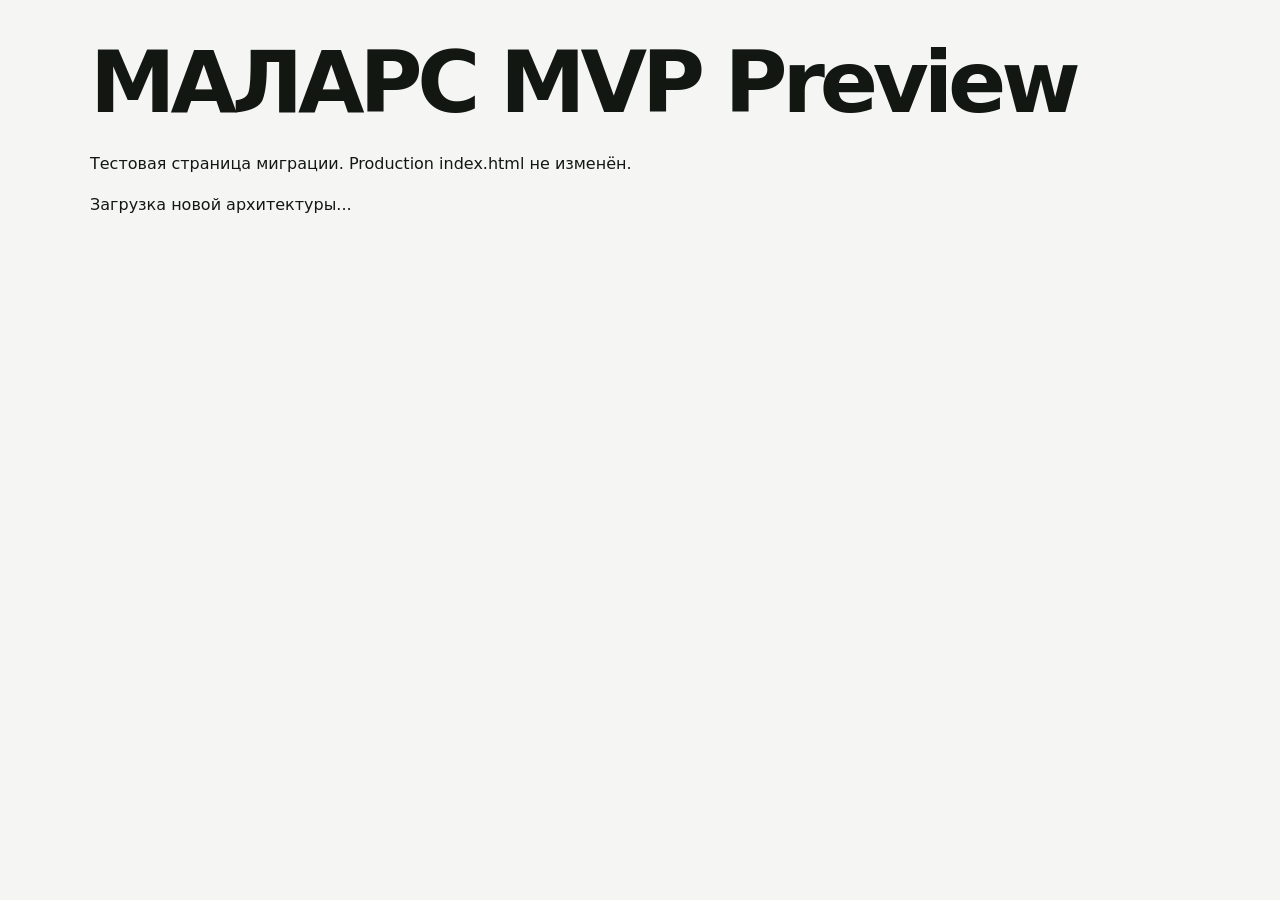
==== mvp-preview.html @ aaf5e593 "Create MVP preview shell for migration testing" ====
<!doctype html>
<html lang="ru">
<head>
<meta charset="utf-8">
<meta name="viewport" content="width=device-width, initial-scale=1">
<title>МАЛАРС MVP Preview</title>
<link rel="stylesheet" href="styles.css?v=mvp-preview">
</head>
<body>
<div class="container" style="padding:40px">
<h1>МАЛАРС MVP Preview</h1>
<p>Тестовая страница миграции. Production index.html не изменён.</p>
<div id="mvp-test-status">Загрузка новой архитектуры...</div>
</div>
<script src="script-mvp.js?v=20260904-mvp"></script>
</body>
</html>
---- styles.css ----
:root{
  --bg:#f5f6f3;
  --surface:#ffffff;
  --text:#131712;
  --muted:#626861;
  --line:#d9ddd7;
  --accent:#b8ff3b;
  --accent-strong:#9fe61d;
  --dark:#10140f;
  --dark-soft:#171d16;
  --radius:22px;
  --shadow:0 20px 50px rgba(15,20,15,.08);
}
*{box-sizing:border-box}
html{scroll-behavior:smooth}
body{
  margin:0;
  font-family:"Manrope",system-ui,-apple-system,BlinkMacSystemFont,"Segoe UI",sans-serif;
  background:var(--bg);
  color:var(--text);
  line-height:1.55;
}
a{color:inherit;text-decoration:none}
button,input,textarea{font:inherit}
.container{width:min(1180px,calc(100% - 40px));margin:0 auto}
.header{
  position:sticky;top:0;z-index:20;
  background:rgba(245,246,243,.88);
  backdrop-filter:blur(16px);
  border-bottom:1px solid rgba(19,23,18,.08)
}
.nav{height:78px;display:flex;align-items:center;gap:28px}
.brand{display:flex;align-items:center;gap:10px;font-weight:800;letter-spacing:.04em}
.brand-mark{
  display:grid;place-items:center;width:36px;height:36px;border-radius:11px;
  background:var(--dark);color:var(--accent);font-weight:800
}
.nav-links{display:flex;gap:26px;margin-left:auto;color:var(--muted);font-size:14px}
.nav-links a:hover{color:var(--text)}
.button{
  border:0;cursor:pointer;display:inline-flex;align-items:center;justify-content:center;
  min-height:52px;padding:0 24px;border-radius:14px;background:var(--accent);
  color:var(--dark);font-weight:800;transition:.2s ease
}
.button:hover{transform:translateY(-1px);background:var(--accent-strong)}
.button-small{min-height:44px;padding:0 18px;font-size:14px}
.button-outline{background:transparent;border:1px solid var(--line)}
.button-outline:hover{background:var(--surface)}
.button-ghost{background:transparent;border:1px solid rgba(19,23,18,.16)}
.button-ghost:hover{background:rgba(255,255,255,.55)}
.section{padding:96px 0}
.hero{padding-top:110px;padding-bottom:86px}
.hero-grid{display:grid;grid-template-columns:1.2fr .8fr;gap:68px;align-items:center}
.eyebrow{
  display:inline-flex;align-items:center;gap:8px;margin-bottom:18px;
  text-transform:uppercase;letter-spacing:.12em;font-weight:800;font-size:12px;color:#596055
}
.eyebrow:before{content:"";width:24px;height:2px;background:var(--accent-strong)}
h1,h2,h3,p{margin-top:0}
h1{font-size:clamp(48px,7vw,86px);line-height:.98;letter-spacing:-.06em;margin-bottom:28px}
h1 span{color:#5d655a}
.lead{font-size:20px;max-width:760px;color:var(--muted);margin-bottom:34px}
.hero-actions{display:flex;gap:12px;flex-wrap:wrap}
.hero-note{margin-top:28px;color:var(--muted);font-size:14px;max-width:620px}
.hero-card{
  background:var(--dark);color:white;border-radius:28px;padding:28px;box-shadow:var(--shadow)
}
.hero-card-title{font-size:14px;text-transform:uppercase;letter-spacing:.12em;color:#aeb7ac;margin-bottom:12px}
.step{display:grid;grid-template-columns:52px 1fr;gap:14px;padding:20px 0;border-bottom:1px solid rgba(255,255,255,.1)}
.step:last-child{border-bottom:0}
.step>span{width:42px;height:42px;border-radius:12px;background:var(--accent);color:var(--dark);display:grid;place-items:center;font-weight:800}
.step strong{display:block;margin:2px 0 6px}
.step small{color:#aeb7ac;font-size:13px}
.trust-strip{border-top:1px solid var(--line);border-bottom:1px solid var(--line);background:rgba(255,255,255,.45)}
.trust-grid{display:grid;grid-template-columns:repeat(3,1fr)}
.trust-grid>div{padding:26px 28px;border-right:1px solid var(--line)}
.trust-grid>div:last-child{border-right:0}
.trust-grid strong,.trust-grid span{display:block}
.trust-grid span{color:var(--muted);font-size:13px;margin-top:4px}
.section-heading{max-width:760px;margin-bottom:44px}
.section-heading h2,.split-copy h2,.final-box h2{font-size:clamp(34px,4.2vw,56px);line-height:1.05;letter-spacing:-.045em;margin-bottom:20px}
.section-heading p,.split-copy p{color:var(--muted);font-size:17px}
.cards{display:grid;grid-template-columns:repeat(2,1fr);gap:18px}
.card{background:var(--surface);border:1px solid var(--line);border-radius:var(--radius);padding:30px;min-height:240px}
.card-number{font-size:12px;font-weight:800;color:var(--muted);margin-bottom:44px}
.card h3{font-size:24px;margin-bottom:12px}
.card p{color:var(--muted);margin-bottom:0}
.section-dark{background:var(--dark);color:white}
.section-heading.light .eyebrow{color:#aeb7ac}
.section-heading.light h2{color:white}
.process-grid{display:grid;grid-template-columns:repeat(4,1fr);gap:14px}
.process-item{background:var(--dark-soft);border:1px solid rgba(255,255,255,.08);border-radius:18px;padding:24px;min-height:250px}
.process-item span{display:grid;place-items:center;width:38px;height:38px;border-radius:10px;background:var(--accent);color:var(--dark);font-weight:800;margin-bottom:44px}
.process-item h3{font-size:19px}
.process-item p{color:#aeb7ac;font-size:14px}
.split-section{background:var(--surface)}
.split-grid{display:grid;grid-template-columns:.9fr 1.1fr;gap:70px;align-items:start}
.split-grid.reverse{grid-template-columns:1.1fr .9fr}
.split-grid.reverse .split-copy{order:2}
.split-grid.reverse .form-panel{order:1}
.split-copy{padding-top:18px}
.check-list{list-style:none;padding:0;margin:28px 0 0}
.check-list li{padding:12px 0 12px 30px;position:relative;border-bottom:1px solid var(--line)}
.check-list li:before{content:"✓";position:absolute;left:0;font-weight:800}
.form-panel{background:var(--bg);border:1px solid var(--line);border-radius:26px;padding:30px;box-shadow:var(--shadow)}
.form-panel h3{font-size:26px;margin-bottom:24px}
.form-panel label{display:block;font-size:13px;font-weight:700;margin-bottom:16px}
.form-panel input,.form-panel textarea{
  width:100%;margin-top:8px;border:1px solid #cfd4cd;background:white;border-radius:12px;
  padding:14px 15px;outline:none;color:var(--text)
}
.form-panel input:focus,.form-panel textarea:focus{border-color:#8f9a89;box-shadow:0 0 0 3px rgba(159,230,29,.18)}
.form-two{display:grid;grid-template-columns:1fr 1fr;gap:14px}
.consent{display:flex!important;gap:10px;align-items:flex-start;font-weight:500!important;color:var(--muted)}
.consent input{width:auto!important;margin:3px 0 0!important}
.form-submit{width:100%;margin-top:6px}
.form-status{font-size:13px;margin-top:12px;color:var(--muted);min-height:20px}
.section-soft{background:#ecefe9}
.final-cta{padding-top:72px;padding-bottom:72px}
.final-box{background:var(--dark);color:white;border-radius:30px;padding:44px;display:flex;align-items:end;justify-content:space-between;gap:30px}
.final-box .eyebrow{color:#aeb7ac}
.final-box h2{max-width:780px;margin-bottom:0}
.footer{border-top:1px solid var(--line);padding:26px 0;color:var(--muted);font-size:13px}
.footer-row{display:grid;grid-template-columns:1fr 1fr 1fr;align-items:center;gap:20px}
.footer-row>:last-child{text-align:right}
@media (max-width:900px){
  .nav-links{display:none}
  .nav .button-small{margin-left:auto}
  .hero-grid,.split-grid,.split-grid.reverse{grid-template-columns:1fr;gap:38px}
  .split-grid.reverse .split-copy,.split-grid.reverse .form-panel{order:initial}
  .process-grid{grid-template-columns:repeat(2,1fr)}
  .footer-row{grid-template-columns:1fr;text-align:left}
  .footer-row>:last-child{text-align:left}
}
@media (max-width:640px){
  .container{width:min(100% - 28px,1180px)}
  .section{padding:68px 0}
  .hero{padding-top:74px}
  .nav{height:68px}
  .nav .button-small{display:none}
  h1{font-size:51px}
  .lead{font-size:17px}
  .hero-actions{flex-direction:column}
  .button{width:100%}
  .trust-grid,.cards,.process-grid,.form-two{grid-template-columns:1fr}
  .trust-grid>div{border-right:0;border-bottom:1px solid var(--line)}
  .trust-grid>div:last-child{border-bottom:0}
  .process-item{min-height:auto}
  .form-panel{padding:22px}
  .final-box{padding:28px;align-items:stretch;flex-direction:column}
}
/* =========================================================
   MALARS — АНКЕТА ПОДРЯДЧИКА V2
========================================================= */

.form-panel select {
  width: 100%;
  margin-top: 8px;
  border: 1px solid #cfd4cd;
  background: #fff;
  border-radius: 12px;
  padding: 14px 15px;
  min-height: 50px;
  outline: none;
  color: var(--text);
}

.form-panel select:focus {
  border-color: #8f9a89;
  box-shadow: 0 0 0 3px rgba(159, 230, 29, .18);
}


/* Исправляем старое правило input width:100% */

.form-panel input[type="checkbox"],
.form-panel input[type="radio"] {
  width: 18px !important;
  height: 18px !important;
  min-width: 18px;
  margin: 0 !important;
  padding: 0 !important;
  box-shadow: none !important;
  accent-color: var(--dark);
}


/* Главная карточка анкеты */

.partner-wizard {
  max-width: 1040px;
  margin: 0 auto;
  padding: 38px;
  background: #fff;
  border-radius: 28px;
}


/* Прогресс */

.wizard-progress {
  margin-bottom: 34px;
}

.wizard-progress-bar {
  height: 6px;
  margin-bottom: 16px;
  overflow: hidden;
  background: #e7ebe4;
  border-radius: 999px;
}

.wizard-progress-bar span {
  display: block;
  width: 20%;
  height: 100%;
  background: var(--accent-strong);
  border-radius: 999px;
  transition: width .25s ease;
}

.wizard-progress-items {
  display: grid;
  grid-template-columns: repeat(5, 1fr);
  gap: 8px;
}

.wizard-progress-item {
  padding: 8px 10px;
  border-radius: 10px;
  background: #f4f6f2;

  color: #969d93;
  font-size: 11px;
  font-weight: 700;
  line-height: 1.25;
  text-align: center;
}

.wizard-progress-item.active {
  background: var(--dark);
  color: #fff;
}

.wizard-progress-item.done {
  background: #efffcf;
  color: #34402b;
}


/* Шаги */

.wizard-step[hidden],
.wizard-success[hidden] {
  display: none !important;
}

.wizard-step h3 {
  margin-bottom: 8px;
  font-size: 30px;
  letter-spacing: -.03em;
}

.wizard-help {
  margin-bottom: 24px;
  color: var(--muted);
  font-size: 14px;
}

.field-title {
  margin: 28px 0 12px;

  color: #596055;
  font-size: 13px;
  font-weight: 800;
  letter-spacing: .06em;
  text-transform: uppercase;
}


/* Сетки выбора */

.choice-grid {
  display: grid;
  grid-template-columns: repeat(3, minmax(0, 1fr));
  gap: 10px;
  margin-bottom: 8px;
}

.category-grid {
  grid-template-columns: repeat(3, minmax(0, 1fr));
}

.choice-grid.small-grid {
  grid-template-columns: repeat(2, minmax(0, 180px));
}


/* Карточка-галочка */

.form-panel .choice-card {
  position: relative;

  display: flex !important;
  align-items: center;
  gap: 11px;

  min-height: 54px;
  margin: 0 !important;
  padding: 12px 14px;

  border: 1px solid var(--line);
  border-radius: 14px;

  background: #fff;

  color: var(--text);
  font-size: 13px !important;
  font-weight: 650 !important;

  cursor: pointer;

  transition:
    border-color .15s ease,
    background .15s ease,
    transform .15s ease;
}

.form-panel .choice-card:hover {
  border-color: #aeb5aa;
  transform: translateY(-1px);
}

.form-panel .choice-card input[type="checkbox"],
.form-panel .choice-card input[type="radio"] {
  flex: 0 0 auto;

  width: 18px !important;
  height: 18px !important;
  min-width: 18px;

  margin: 0 !important;
  padding: 0 !important;

  accent-color: var(--dark);
}

.form-panel .choice-card span {
  line-height: 1.3;
}


/* Выбранная карточка */

.form-panel .choice-card:has(input:checked) {
  background: #efffcf;
  border-color: #9fbd68;
}

.form-panel .choice-card.compact {
  min-height: 48px;
  padding: 11px 13px;
}

.form-panel .category-chip {
  min-height: 62px;
}


/* Конкретные виды работ */

.work-details {
  display: grid;
  gap: 16px;
  margin-top: 22px;
}

.work-group {
  padding: 18px;

  border: 1px solid var(--line);
  border-radius: 18px;

  background: #f7f8f5;
}

.work-group-title {
  display: flex;
  align-items: center;
  justify-content: space-between;

  gap: 16px;
  margin-bottom: 14px;
}

.work-group-title strong {
  font-size: 15px;
}

.text-button {
  padding: 4px 0;

  border: 0;
  background: transparent;

  color: #56614f;
  font-size: 12px;
  font-weight: 800;

  text-decoration: underline;
  text-underline-offset: 3px;

  cursor: pointer;
}


/* География */

.geography-main {
  margin-top: 26px;
}

.nationwide-card {
  max-width: 420px;
  margin: 8px 0 20px !important;
}

.region-search {
  max-width: 440px;
  margin-bottom: 12px !important;
}

.region-grid {
  grid-template-columns: repeat(3, minmax(0, 1fr));

  max-height: 320px;
  padding: 10px;

  overflow-y: auto;

  border: 1px solid var(--line);
  border-radius: 16px;

  background: #f7f8f5;
}

.region-option[hidden] {
  display: none !important;
}


/* Кнопки */

.wizard-buttons {
  display: flex;
  justify-content: flex-end;
  gap: 12px;

  margin-top: 30px;
  padding-top: 22px;

  border-top: 1px solid var(--line);
}

.wizard-buttons .button {
  width: auto;
  min-width: 150px;
}

.wizard-buttons .button-ghost {
  width: auto;
}


/* Ошибка */

.wizard-error {
  margin: 0 0 22px;
  padding: 12px 14px;

  border: 1px solid #f3c7c3;
  border-radius: 12px;

  background: #fff1f0;

  color: #b42318;
  font-size: 13px;
  font-weight: 700;
}


/* Успешная отправка */

.wizard-success {
  padding: 38px 16px 20px;
  text-align: center;
}

.success-icon {
  display: grid;
  place-items: center;

  width: 64px;
  height: 64px;

  margin: 0 auto 20px;

  border-radius: 20px;

  background: var(--accent);
  color: var(--dark);

  font-size: 30px;
  font-weight: 900;
}

.wizard-success h3 {
  margin-bottom: 10px;
  font-size: 30px;
}

.wizard-success p {
  max-width: 600px;
  margin: 0 auto 8px;

  color: var(--muted);
}

.wizard-success strong {
  color: var(--text);
}


/* Планшет */

@media (max-width: 900px) {

  .choice-grid,
  .category-grid,
  .region-grid {
    grid-template-columns: repeat(2, minmax(0, 1fr));
  }

  .partner-wizard {
    padding: 28px;
  }
}


/* Телефон */

@media (max-width: 640px) {

  .partner-wizard {
    padding: 20px;
    border-radius: 20px;
  }

  .wizard-progress-items {
    gap: 4px;
  }

  .wizard-progress-item {
    padding: 7px 4px;
    font-size: 9px;
  }

  .wizard-step h3 {
    font-size: 25px;
  }

  .choice-grid,
  .category-grid,
  .region-grid,
  .choice-grid.small-grid {
    grid-template-columns: 1fr;
  }

  .region-grid {
    max-height: 280px;
  }

  .wizard-buttons {
    flex-direction: column-reverse;
  }

  .wizard-buttons .button,
  .wizard-buttons .button-ghost {
    width: 100%;
  }

  .work-group {
    padding: 14px;
  }

  .work-group-title {
    align-items: flex-start;
    flex-direction: column;
    gap: 6px;
  }
}
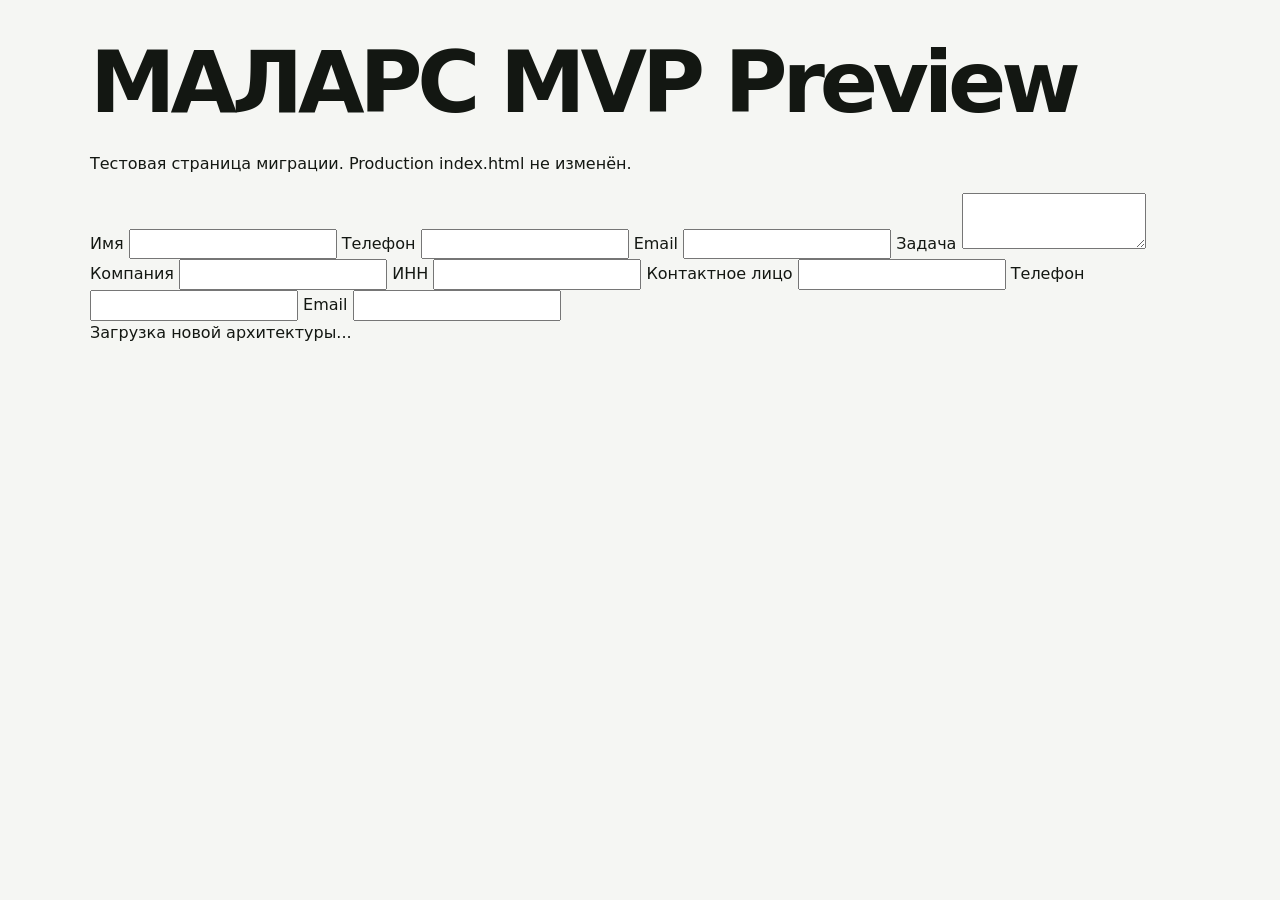
==== commit 7ed633ec: "Create MVP preview form test shell" ====
--- a/mvp-preview.html
+++ b/mvp-preview.html
@@ -10,6 +10,22 @@
 <div class="container" style="padding:40px">
 <h1>МАЛАРС MVP Preview</h1>
 <p>Тестовая страница миграции. Production index.html не изменён.</p>
+
+<form id="clientForm" data-form-type="client">
+<label>Имя <input name="name" required></label>
+<label>Телефон <input name="phone" required></label>
+<label>Email <input name="email" type="email"></label>
+<label>Задача <textarea name="task"></textarea></label>
+</form>
+
+<form id="partnerFormV2" data-form-type="partner_v2">
+<label>Компания <input id="companyName"></label>
+<label>ИНН <input id="inn"></label>
+<label>Контактное лицо <input id="contactName"></label>
+<label>Телефон <input id="phone"></label>
+<label>Email <input id="email" type="email"></label>
+</form>
+
 <div id="mvp-test-status">Загрузка новой архитектуры...</div>
 </div>
 <script src="script-mvp.js?v=20260904-mvp"></script>
